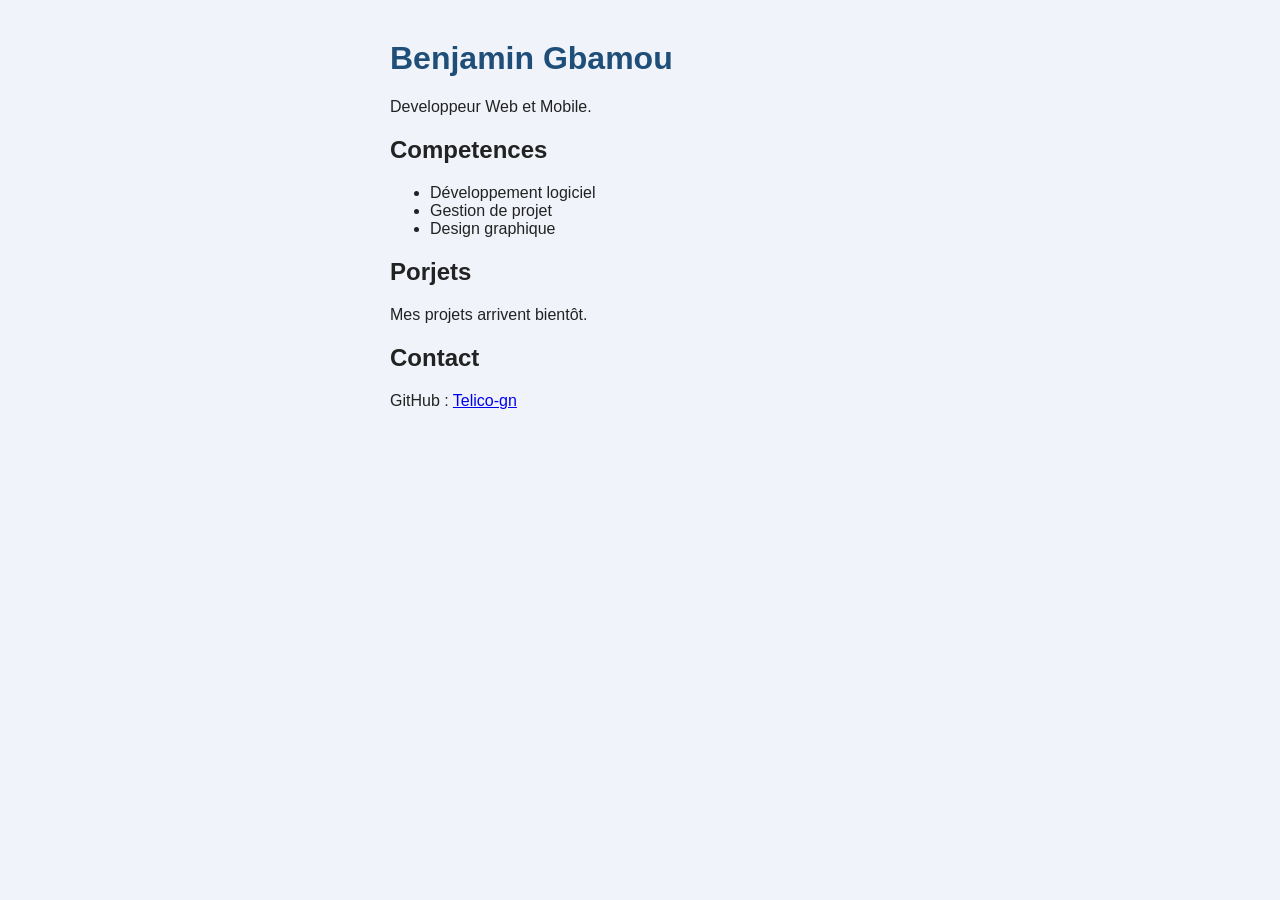
==== index.html @ ec0a6b67 "Ajout de la page d'accueil" ====
<!doctype html>
<html lang="en">
  <head>
    <meta charset="UTF-8" />
    <meta name="viewport" content="width=device-width, initial-scale=1.0" />
    <title>Document</title>
    <link rel="stylesheet" href="style.css" />
  </head>
  <body>
    <h1>Benjamin Gbamou</h1>
    <p>Developpeur Web et Mobile.</p>
    <section>
      <h2>Competences</h2>
      <ul>
        <li>Développement logiciel</li>
        <li>Gestion de projet</li>
        <li>Design graphique</li>
      </ul>
    </section>
    <section>
      <h2>Porjets</h2>
      <p>Mes projets arrivent bientôt.</p>
    </section>
    <section>
      <h2>Contact</h2>
      <p>GitHub : <a href="https://github.com/telico-gn">Telico-gn</a></p>
    </section>
  </body>
</html>
---- style.css ----
body {
  font-family: Arial, sans-serif;
  max-width: 500px;
  margin: 40px auto;
  background-color: #f0f4fa;
  color: #222;
}
h1 {
  color: #1f4e79;
}
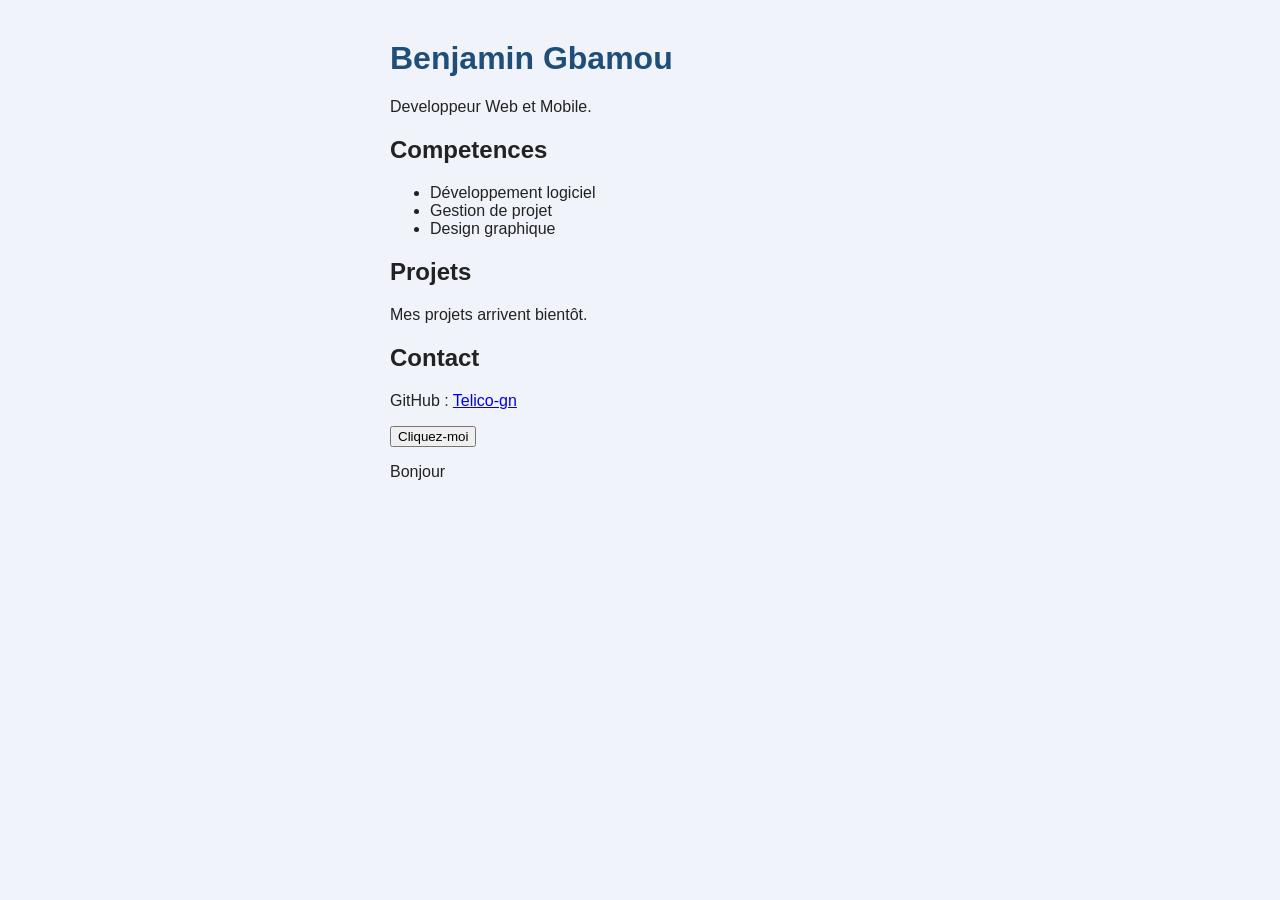
==== commit 2c853c7b: "Jour 7: mini-projet compteur" ====
--- a/index.html
+++ b/index.html
@@ -18,12 +18,16 @@
       </ul>
     </section>
     <section>
-      <h2>Porjets</h2>
+      <h2>Projets</h2>
       <p>Mes projets arrivent bientôt.</p>
     </section>
     <section>
       <h2>Contact</h2>
       <p>GitHub : <a href="https://github.com/telico-gn">Telico-gn</a></p>
     </section>
+
+    <button id="bouton">Cliquez-moi</button>
+    <p id="message">Bonjour</p>
+    <script src="script.js"></script>
   </body>
 </html>
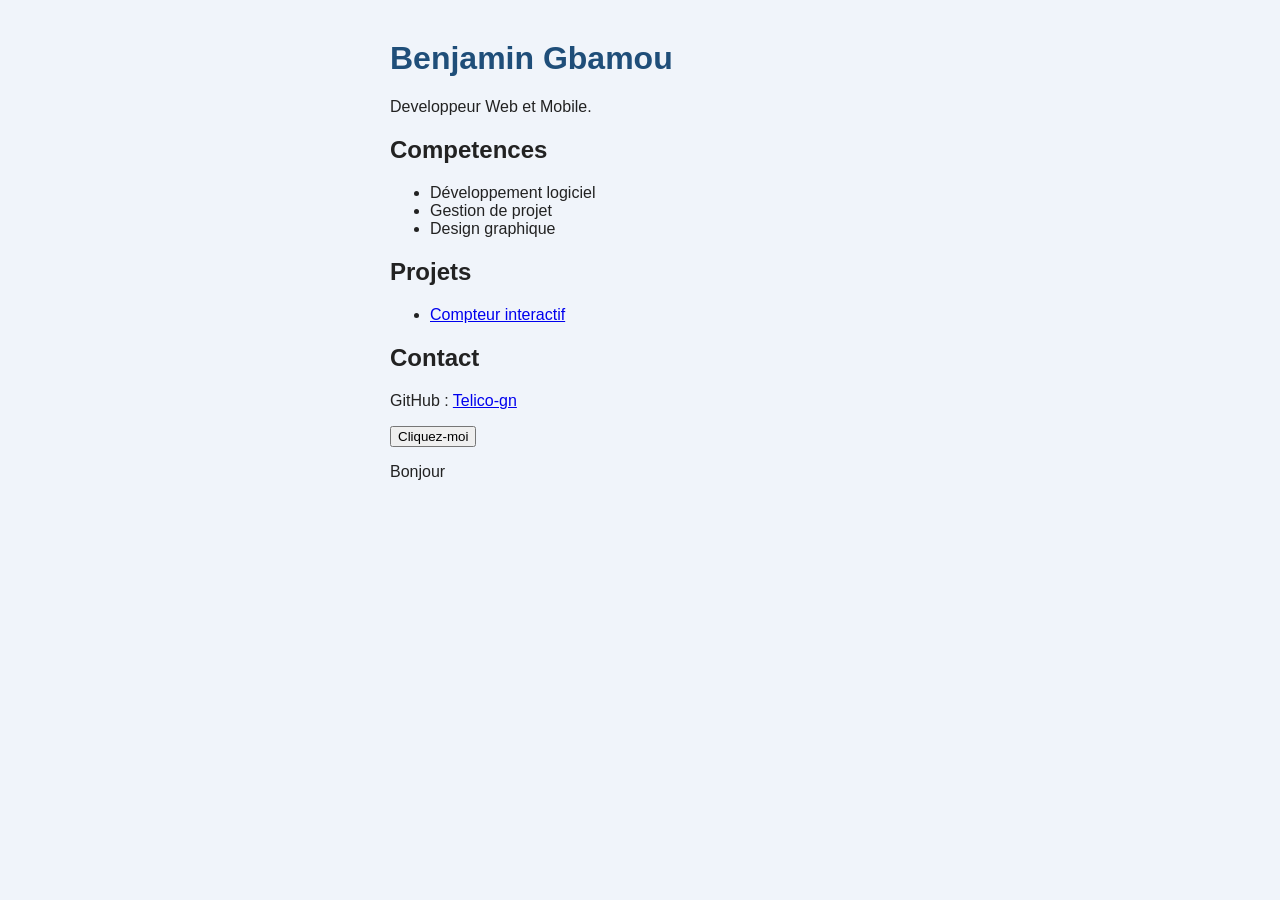
==== commit 2935df11: "Lien vers le compteur dans la section Projets" ====
--- a/index.html
+++ b/index.html
@@ -19,7 +19,9 @@
     </section>
     <section>
       <h2>Projets</h2>
-      <p>Mes projets arrivent bientôt.</p>
+      <ul>
+        <li><a href="compteur/">Compteur interactif</a></li>
+      </ul>
     </section>
     <section>
       <h2>Contact</h2>
